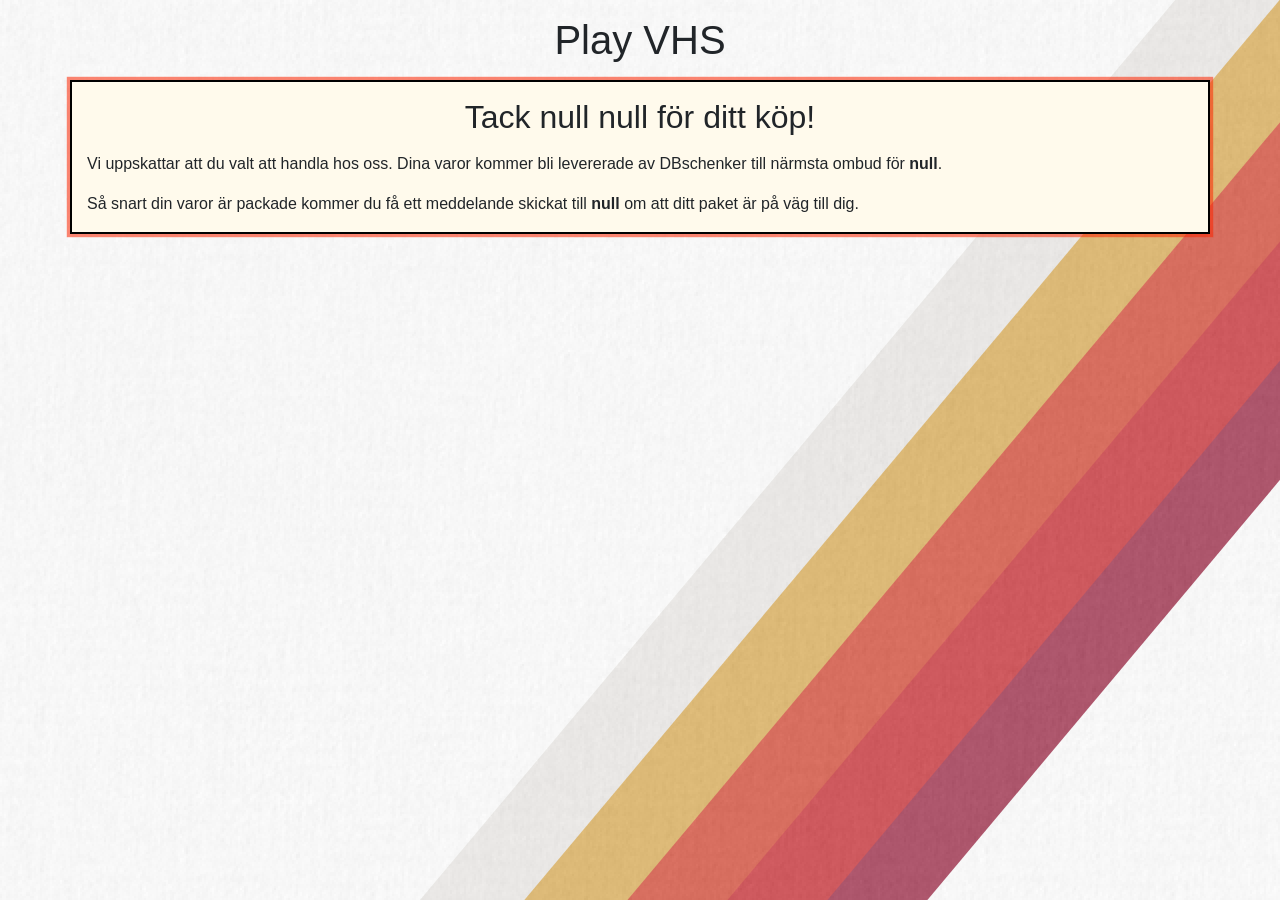
==== receipt.html @ e3e699b3 "receipt" ====
<!DOCTYPE html>
<html lang="en">
<head>
    <meta charset="UTF-8">
    <meta name="viewport" content="width=device-width, initial-scale=1.0">
    <meta http-equiv="X-UA-Compatible" content="ie=edge">
    <title>Receipt</title>
    <link rel="stylesheet" href="https://stackpath.bootstrapcdn.com/bootstrap/4.3.1/css/bootstrap.min.css" integrity="sha384-ggOyR0iXCbMQv3Xipma34MD+dH/1fQ784/j6cY/iJTQUOhcWr7x9JvoRxT2MZw1T" crossorigin="anonymous">
    <link rel="stylesheet" href="background.css">
    <link rel="stylesheet" href="crt.css">
    <link rel="stylesheet" href="receipt.css">
    <link href="images/favicon.ico" rel="icon" type="image/x-icon" />
</head>
<body>
    
    <div class="background">
        <div id="stripe-1"></div>
        <div id="stripe-2"></div>
        <div id="stripe-3"></div>
        <div id="stripe-4"></div>
        <div id="stripe-5"></div>
    </div>

    <h1 class="d-flex justify-content-center my-3">Play VHS</h1> 

    <div class="container" id="receipt">
    <div class="row">
        <div class="col" id="text">

        </div>
    </div>
    
    </div>


    <script src="https://code.jquery.com/jquery-3.3.1.slim.min.js" integrity="sha384-q8i/X+965DzO0rT7abK41JStQIAqVgRVzpbzo5smXKp4YfRvH+8abtTE1Pi6jizo" crossorigin="anonymous"></script>
    <script src="https://cdnjs.cloudflare.com/ajax/libs/popper.js/1.14.7/umd/popper.min.js" integrity="sha384-UO2eT0CpHqdSJQ6hJty5KVphtPhzWj9WO1clHTMGa3JDZwrnQq4sF86dIHNDz0W1" crossorigin="anonymous"></script>
    <script src="https://stackpath.bootstrapcdn.com/bootstrap/4.3.1/js/bootstrap.min.js" integrity="sha384-JjSmVgyd0p3pXB1rRibZUAYoIIy6OrQ6VrjIEaFf/nJGzIxFDsf4x0xIM+B07jRM" crossorigin="anonymous"></script>
    <script src="https://ajax.googleapis.com/ajax/libs/jquery/3.3.1/jquery.min.js"></script>
    <script src="vhs.js"></script>
    <script>
    $(document).ready(function(){

            
            
            let firstName = localStorage.getItem('firstName');
            let lastName = localStorage.getItem('lastName');
            let email = localStorage.getItem('email');
            let adress = localStorage.getItem('adress')
            let country = localStorage.getItem('country');
            let city = localStorage.getItem('city');
            let zip = localStorage.getItem('zip');

            $('#text').html(`
            <h2 class="d-flex justify-content-center my-3"> Tack ${firstName} ${lastName} för ditt köp! </h2>
            <p> Vi uppskattar att du valt att handla hos oss. Dina varor kommer bli levererade av DBschenker till närmsta ombud
            för <strong>${adress}</strong>. </p>
            <p> Så snart din varor är packade kommer du få ett meddelande skickat till <strong>${email}</strong> om att ditt paket är på väg till dig.</p>
            
            `);   
        
        
    });//Ready
    </script>    
</body>
</html>
---- background.css ----
.background {
    position: relative;
    z-index: -1;
}
.background > div {
    width: 100px;
    height: 2000px;
    position: fixed;
    z-index: -1;
    top: -300px;
    transform: rotate(40deg);
}
#stripe-1 {
    right: 200px;
    background-color: #961938;
}
#stripe-2 {
    right: 300px;
    background-color: #C51D24;
}
#stripe-3 {
    right: 400px;
    background-color: #D23B26;
}
#stripe-4 {
    right: 500px;
    background-color: #D9A648;
}
#stripe-5 {
    width: 80px;
    right: 600px;
    background-color: #EBE9E5;
}
---- crt.css ----
.background:after {
    animation: grain 10s steps(10) infinite;
    background-image: url("images/paper.png");
    content: "";
    height: 300%;
    left: -50%;
    opacity: 0.3;
    position: fixed;
    z-index: -1;
    top: -100%;
    width: 300%;
}
@keyframes grain {
    0%, 100% { transform:translate(0, 0) }
    10% { transform:translate(-5%, -10%) }
    20% { transform:translate(-15%, 5%) }
    30% { transform:translate(7%, -25%) }
    40% { transform:translate(-5%, 25%) }
    50% { transform:translate(-15%, 10%) }
    60% { transform:translate(15%, 0%) }
    70% { transform:translate(0%, 15%) }
    80% { transform:translate(3%, 35%) }
    90% { transform:translate(-5%, 5%) }
}
---- receipt.css ----
#receipt{
    background-color: rgb(255, 250, 236);
    border: 2px solid black;
    box-shadow: 0 0 0 0.2rem rgba(252, 38, 0, 0.548)
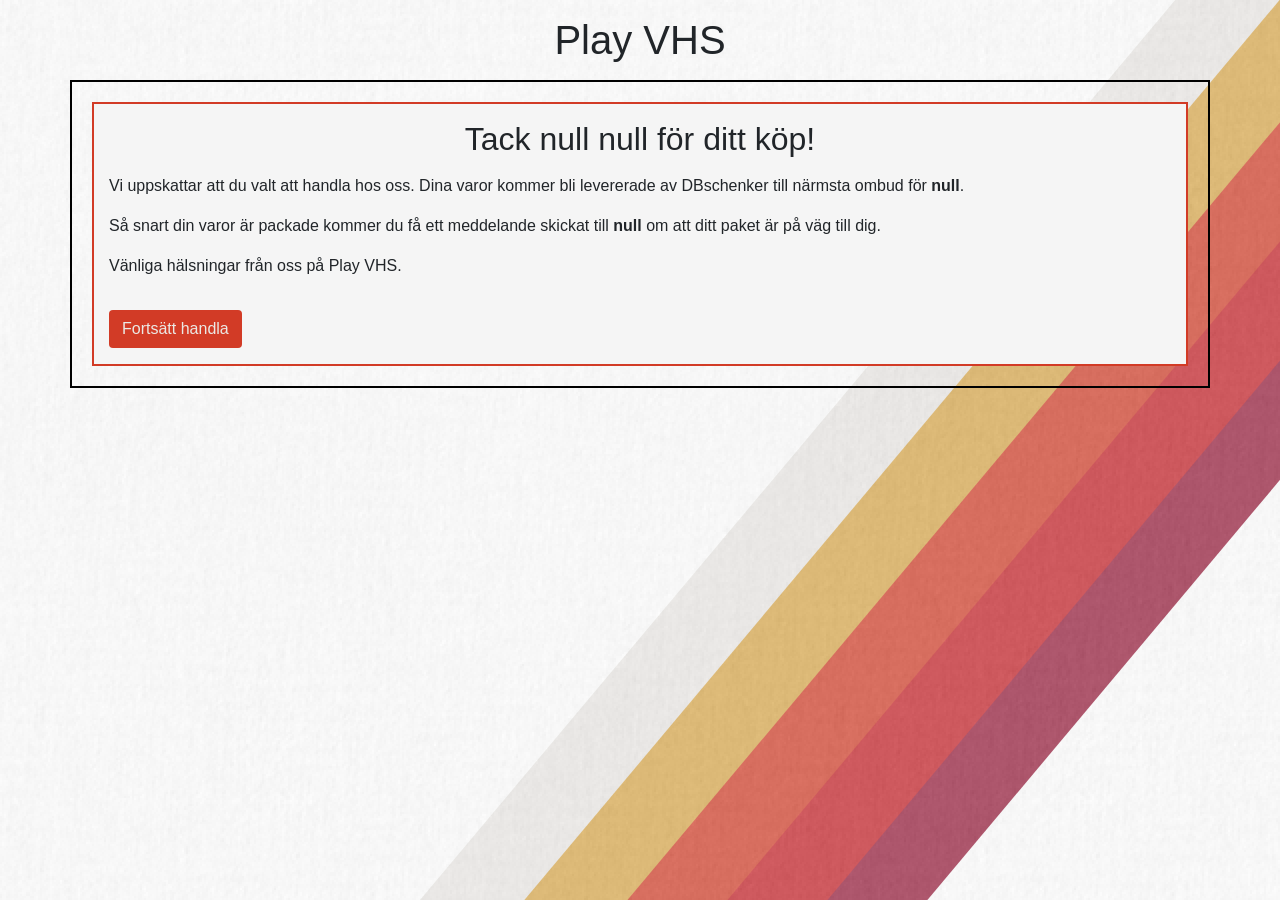
==== commit 16112d07: "laststyle" ====
--- a/receipt.html
+++ b/receipt.html
@@ -22,15 +22,16 @@
     </div>
 
     <h1 class="d-flex justify-content-center my-3">Play VHS</h1> 
+    <div class="container " id="outline">
+        <div class="container" id="receipt">
+        <div class="row">
+            <div class="col" id="text">
 
-    <div class="container" id="receipt">
-    <div class="row">
-        <div class="col" id="text">
-
+            </div>
         </div>
-    </div>
+    </div><!--container-->
     
-    </div>
+    </div><!--outline-->
 
 
     <script src="https://code.jquery.com/jquery-3.3.1.slim.min.js" integrity="sha384-q8i/X+965DzO0rT7abK41JStQIAqVgRVzpbzo5smXKp4YfRvH+8abtTE1Pi6jizo" crossorigin="anonymous"></script>
@@ -56,6 +57,8 @@
             <p> Vi uppskattar att du valt att handla hos oss. Dina varor kommer bli levererade av DBschenker till närmsta ombud
             för <strong>${adress}</strong>. </p>
             <p> Så snart din varor är packade kommer du få ett meddelande skickat till <strong>${email}</strong> om att ditt paket är på väg till dig.</p>
+            <p> Vänliga hälsningar från oss på Play VHS. </p>
+            <a href="vhs.html" class="btn btn-md my-3"> Fortsätt handla </a>
             
             `);   
         
--- a/receipt.css
+++ b/receipt.css
@@ -1,4 +1,17 @@
+#outline{
+    border: 2px solid black;
+    padding: 20px;  
+}
 #receipt{
-    background-color: rgb(255, 250, 236);
-    border: 2px solid black;
-    box-shadow: 0 0 0 0.2rem rgba(252, 38, 0, 0.548)+    background-color: whitesmoke;
+    border: 2px solid #D23B26;
+}
+
+.btn{
+    background-color: #D23B26;
+    color: #EBE9E5; 
+  }
+  .btn:hover{
+    color: #D9A648;
+    box-shadow: 0 0 0 0.2rem rgba(255, 187, 0, 0.2);
+  }
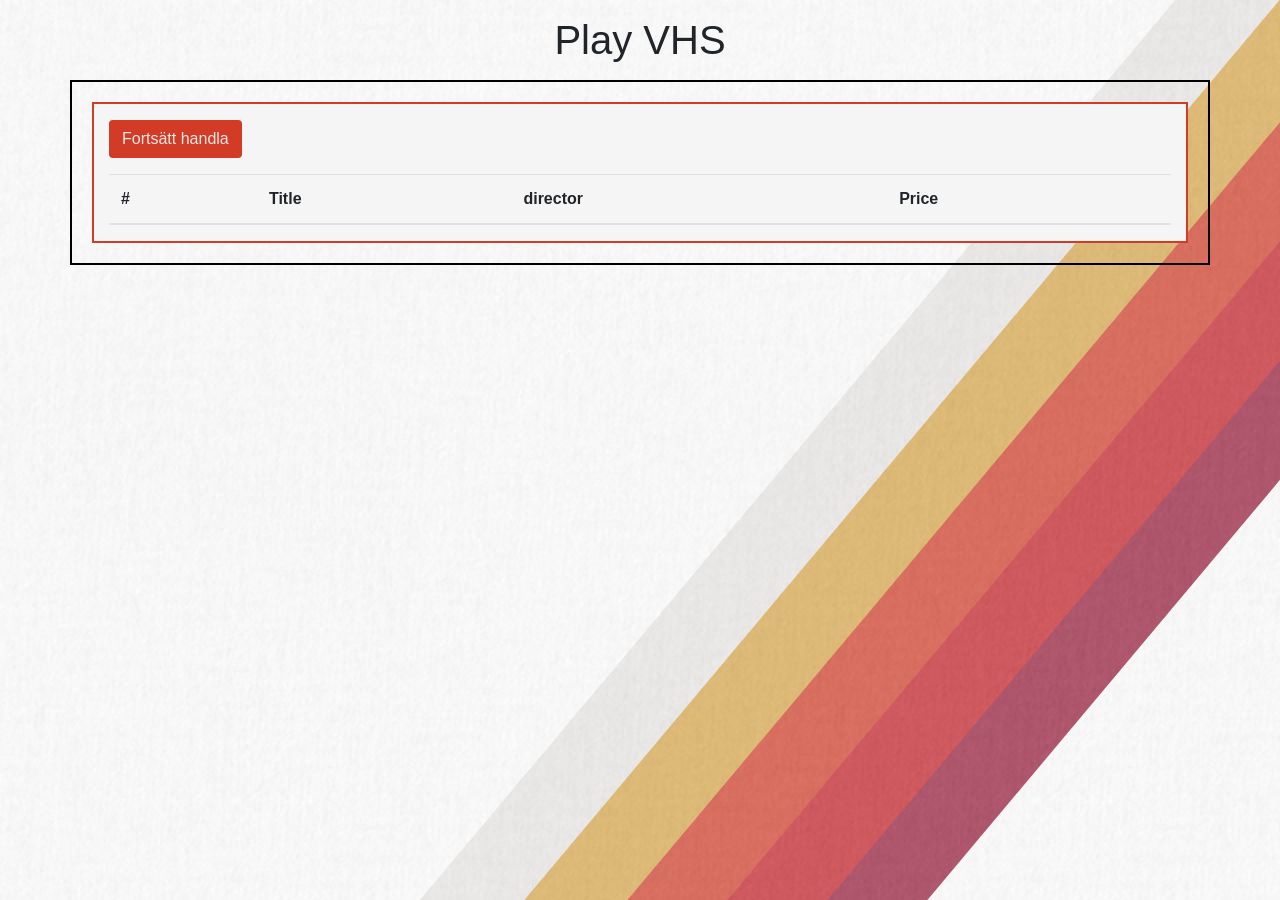
==== commit baa877fb: "receipt" ====
--- a/receipt.html
+++ b/receipt.html
@@ -27,6 +27,25 @@
         <div class="row">
             <div class="col" id="text">
 
+            </div> <!--text-col-->
+        </div><!--text-row-->
+        <div class="row">
+            <div class="col">
+                    <a href="vhs.html" class="btn btn btn-md my-3" id="knappN"> Fortsätt handla </a>
+                    <table class="table table-striped">
+                            <thead>
+                              <tr>
+                                <th scope="col">#</th>
+                                <th scope="col">Title</th>
+                                <th scope="col">director</th>
+                                <th scope="col">Price</th>
+                              </tr>
+                            </thead>
+                            <tbody id="receiptBody">
+
+
+                            </tbody>
+                          </table>
             </div>
         </div>
     </div><!--container-->
@@ -39,31 +58,6 @@
     <script src="https://stackpath.bootstrapcdn.com/bootstrap/4.3.1/js/bootstrap.min.js" integrity="sha384-JjSmVgyd0p3pXB1rRibZUAYoIIy6OrQ6VrjIEaFf/nJGzIxFDsf4x0xIM+B07jRM" crossorigin="anonymous"></script>
     <script src="https://ajax.googleapis.com/ajax/libs/jquery/3.3.1/jquery.min.js"></script>
     <script src="vhs.js"></script>
-    <script>
-    $(document).ready(function(){
-
-            
-            
-            let firstName = localStorage.getItem('firstName');
-            let lastName = localStorage.getItem('lastName');
-            let email = localStorage.getItem('email');
-            let adress = localStorage.getItem('adress')
-            let country = localStorage.getItem('country');
-            let city = localStorage.getItem('city');
-            let zip = localStorage.getItem('zip');
-
-            $('#text').html(`
-            <h2 class="d-flex justify-content-center my-3"> Tack ${firstName} ${lastName} för ditt köp! </h2>
-            <p> Vi uppskattar att du valt att handla hos oss. Dina varor kommer bli levererade av DBschenker till närmsta ombud
-            för <strong>${adress}</strong>. </p>
-            <p> Så snart din varor är packade kommer du få ett meddelande skickat till <strong>${email}</strong> om att ditt paket är på väg till dig.</p>
-            <p> Vänliga hälsningar från oss på Play VHS. </p>
-            <a href="vhs.html" class="btn btn-md my-3"> Fortsätt handla </a>
-            
-            `);   
-        
-        
-    });//Ready
-    </script>    
+    <script src="betalsida.js"></script>    
 </body>
 </html>
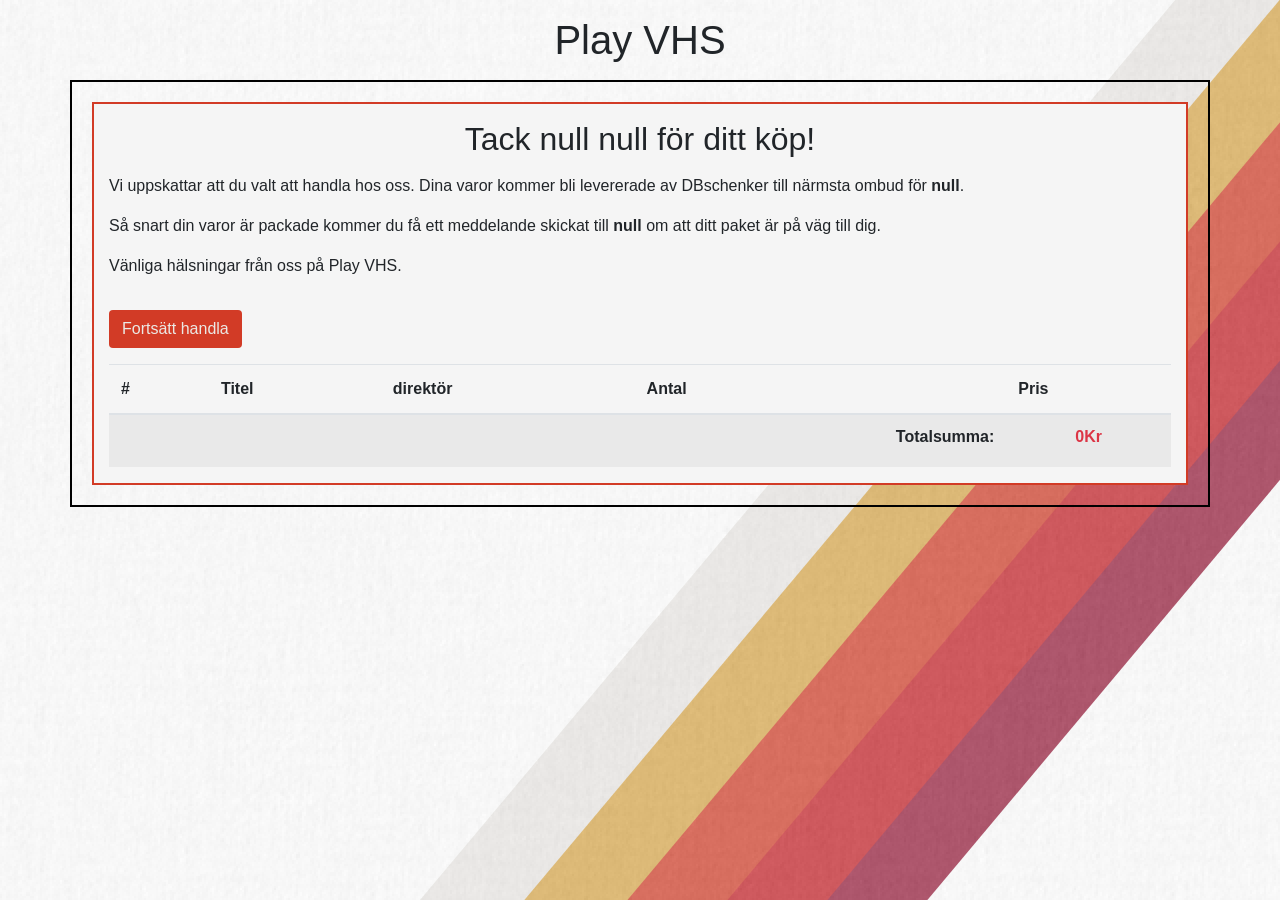
==== commit 9f22d788: "antal-fixar" ====
--- a/receipt.html
+++ b/receipt.html
@@ -36,9 +36,10 @@
                             <thead>
                               <tr>
                                 <th scope="col">#</th>
-                                <th scope="col">Title</th>
-                                <th scope="col">director</th>
-                                <th scope="col">Price</th>
+                                <th scope="col">Titel</th>
+                                <th scope="col">direktör</th>
+                                <th scope="col">Antal</th>
+                                <th scope="col">Pris</th>
                               </tr>
                             </thead>
                             <tbody id="receiptBody">
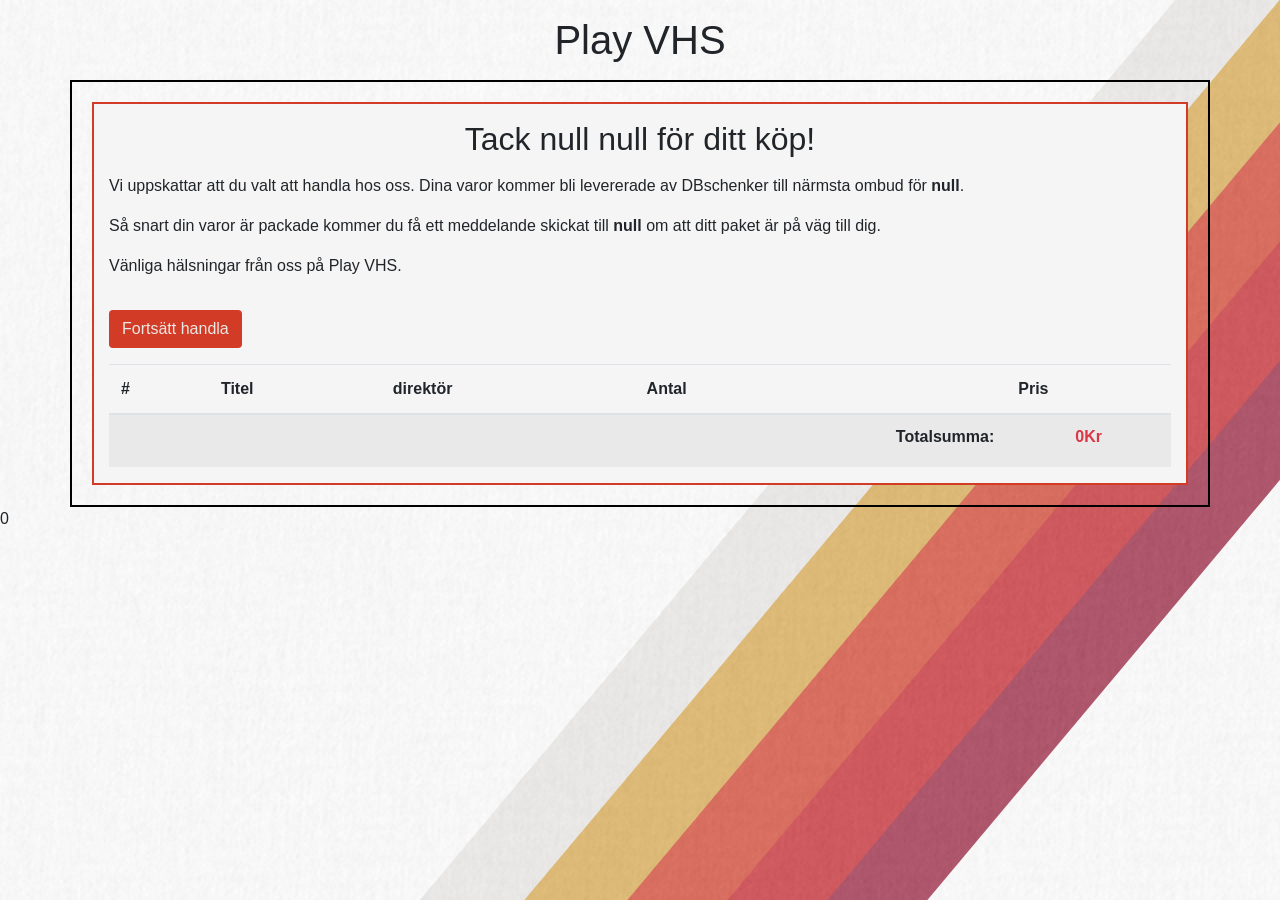
==== commit 972f936d: "Code fix" ====
--- a/receipt.html
+++ b/receipt.html
@@ -53,12 +53,14 @@
     
     </div><!--outline-->
 
+    <p id="counter2"></p>
+
 
     <script src="https://code.jquery.com/jquery-3.3.1.slim.min.js" integrity="sha384-q8i/X+965DzO0rT7abK41JStQIAqVgRVzpbzo5smXKp4YfRvH+8abtTE1Pi6jizo" crossorigin="anonymous"></script>
     <script src="https://cdnjs.cloudflare.com/ajax/libs/popper.js/1.14.7/umd/popper.min.js" integrity="sha384-UO2eT0CpHqdSJQ6hJty5KVphtPhzWj9WO1clHTMGa3JDZwrnQq4sF86dIHNDz0W1" crossorigin="anonymous"></script>
     <script src="https://stackpath.bootstrapcdn.com/bootstrap/4.3.1/js/bootstrap.min.js" integrity="sha384-JjSmVgyd0p3pXB1rRibZUAYoIIy6OrQ6VrjIEaFf/nJGzIxFDsf4x0xIM+B07jRM" crossorigin="anonymous"></script>
     <script src="https://ajax.googleapis.com/ajax/libs/jquery/3.3.1/jquery.min.js"></script>
-    <script src="vhs.js"></script>
+    <!-- <script src="vhs.js"></script> -->
     <script src="betalsida.js"></script>    
 </body>
 </html>
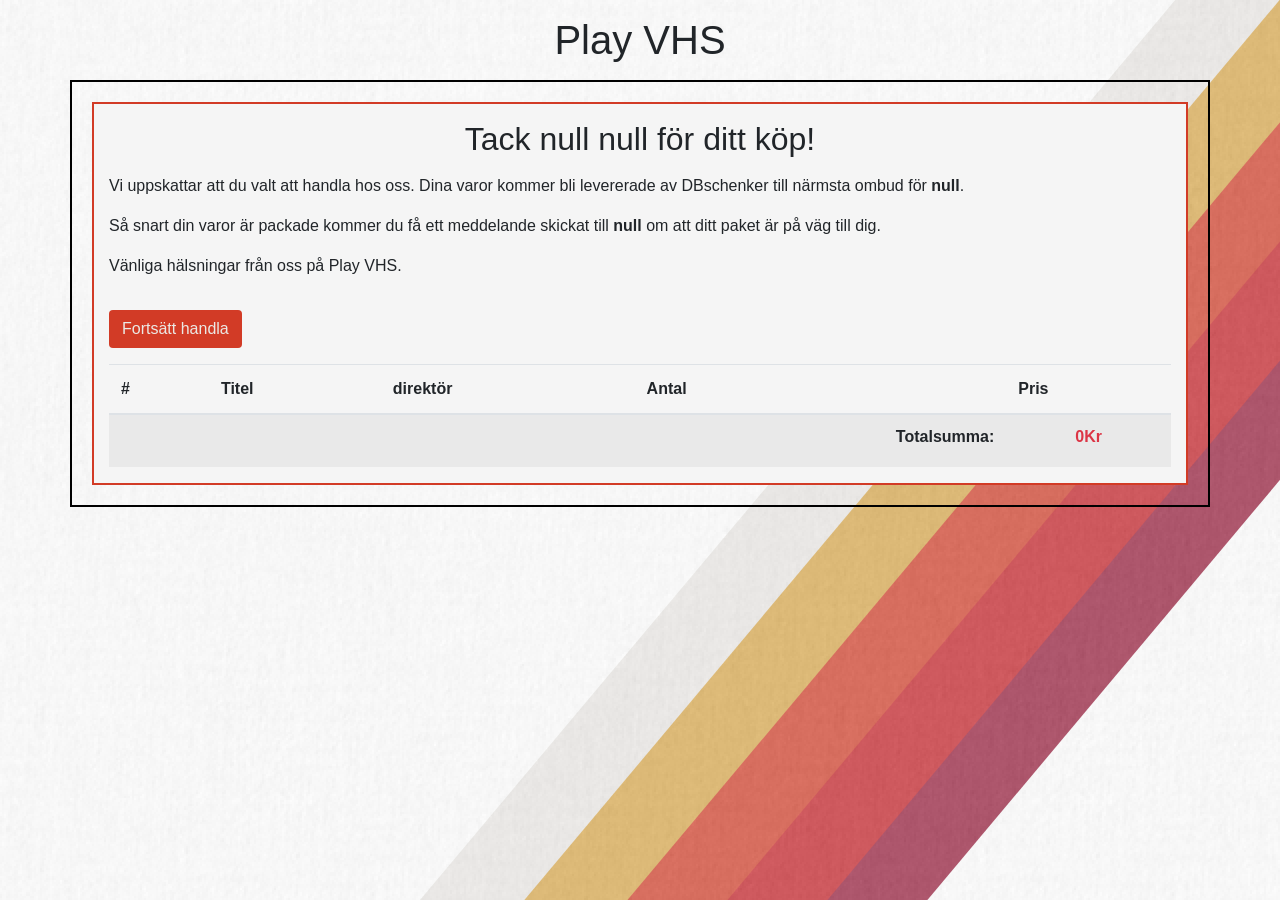
==== commit 7dacd9dd: "fix" ====
--- a/receipt.html
+++ b/receipt.html
@@ -49,11 +49,12 @@
                           </table>
             </div>
         </div>
+        
     </div><!--container-->
     
     </div><!--outline-->
 
-    <p id="counter2"></p>
+    <p id=counter2></p>
 
 
     <script src="https://code.jquery.com/jquery-3.3.1.slim.min.js" integrity="sha384-q8i/X+965DzO0rT7abK41JStQIAqVgRVzpbzo5smXKp4YfRvH+8abtTE1Pi6jizo" crossorigin="anonymous"></script>
--- a/receipt.css
+++ b/receipt.css
@@ -14,4 +14,9 @@
   .btn:hover{
     color: #D9A648;
     box-shadow: 0 0 0 0.2rem rgba(255, 187, 0, 0.2);
+  }
+
+  #counter2{
+    position: fixed;
+    top: -4999999px;
   }
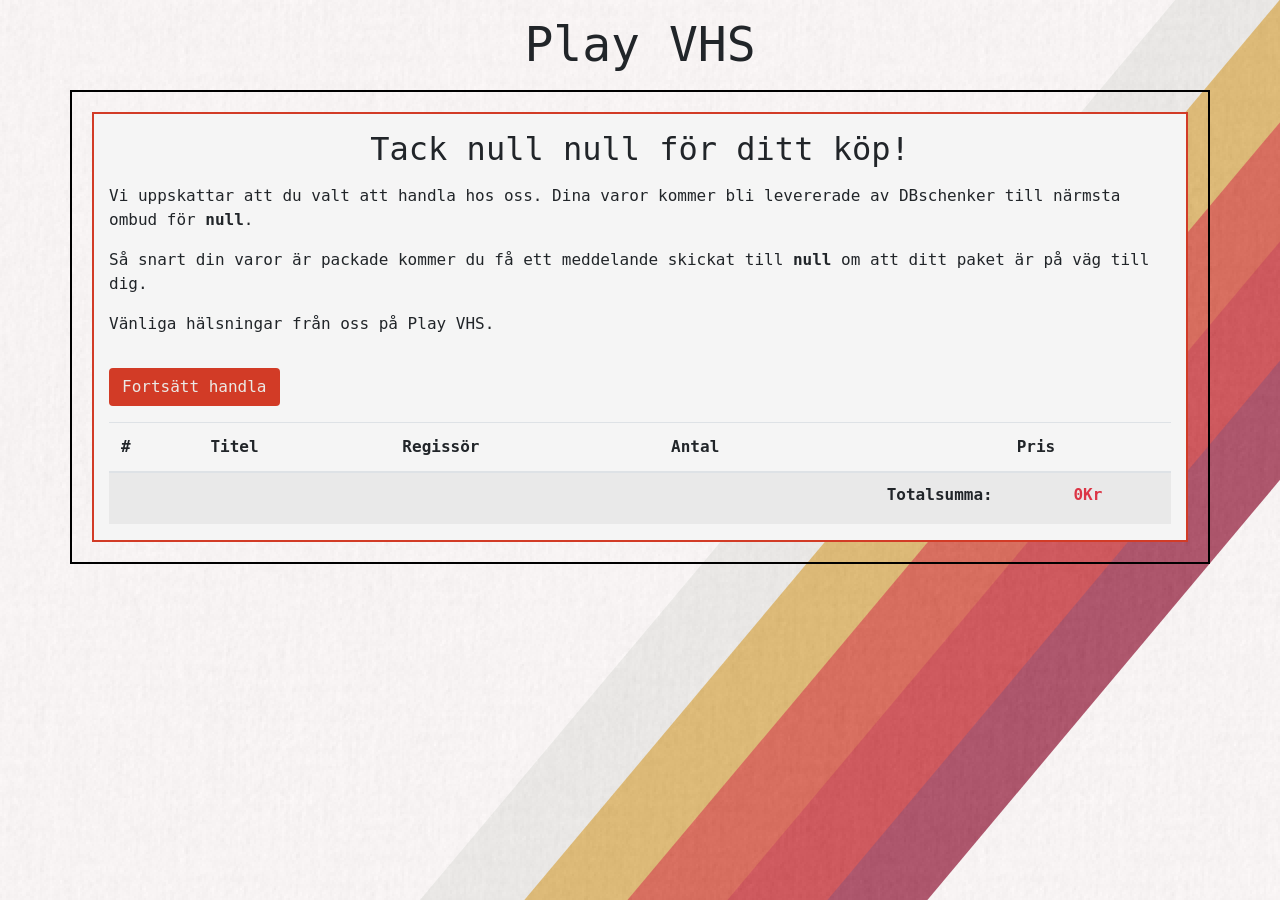
==== commit ea24f0a8: "Strukuerade koden och filerna" ====
--- a/receipt.html
+++ b/receipt.html
@@ -6,9 +6,7 @@
     <meta http-equiv="X-UA-Compatible" content="ie=edge">
     <title>Receipt</title>
     <link rel="stylesheet" href="https://stackpath.bootstrapcdn.com/bootstrap/4.3.1/css/bootstrap.min.css" integrity="sha384-ggOyR0iXCbMQv3Xipma34MD+dH/1fQ784/j6cY/iJTQUOhcWr7x9JvoRxT2MZw1T" crossorigin="anonymous">
-    <link rel="stylesheet" href="background.css">
-    <link rel="stylesheet" href="crt.css">
-    <link rel="stylesheet" href="receipt.css">
+    <link rel="stylesheet" href="style/style.css">
     <link href="images/favicon.ico" rel="icon" type="image/x-icon" />
 </head>
 <body>
@@ -31,22 +29,21 @@
         </div><!--text-row-->
         <div class="row">
             <div class="col">
-                    <a href="vhs.html" class="btn btn btn-md my-3" id="knappN"> Fortsätt handla </a>
-                    <table class="table table-striped">
-                            <thead>
-                              <tr>
-                                <th scope="col">#</th>
-                                <th scope="col">Titel</th>
-                                <th scope="col">direktör</th>
-                                <th scope="col">Antal</th>
-                                <th scope="col">Pris</th>
-                              </tr>
-                            </thead>
-                            <tbody id="receiptBody">
+                <a href="vhs.html" class="btn btn btn-md my-3" id="knappN"> Fortsätt handla </a>
+                <table class="table table-striped">
+                    <thead>
+                        <tr>
+                            <th scope="col">#</th>
+                            <th scope="col">Titel</th>
+                            <th scope="col">Regissör</th>
+                            <th scope="col">Antal</th>
+                            <th scope="col">Pris</th>
+                        </tr>
+                    </thead>
+                    <tbody id="receiptBody">
 
-
-                            </tbody>
-                          </table>
+                    </tbody>
+                </table>
             </div>
         </div>
         
@@ -56,12 +53,10 @@
 
     <p id=counter2></p>
 
-
     <script src="https://code.jquery.com/jquery-3.3.1.slim.min.js" integrity="sha384-q8i/X+965DzO0rT7abK41JStQIAqVgRVzpbzo5smXKp4YfRvH+8abtTE1Pi6jizo" crossorigin="anonymous"></script>
     <script src="https://cdnjs.cloudflare.com/ajax/libs/popper.js/1.14.7/umd/popper.min.js" integrity="sha384-UO2eT0CpHqdSJQ6hJty5KVphtPhzWj9WO1clHTMGa3JDZwrnQq4sF86dIHNDz0W1" crossorigin="anonymous"></script>
     <script src="https://stackpath.bootstrapcdn.com/bootstrap/4.3.1/js/bootstrap.min.js" integrity="sha384-JjSmVgyd0p3pXB1rRibZUAYoIIy6OrQ6VrjIEaFf/nJGzIxFDsf4x0xIM+B07jRM" crossorigin="anonymous"></script>
     <script src="https://ajax.googleapis.com/ajax/libs/jquery/3.3.1/jquery.min.js"></script>
-    <!-- <script src="vhs.js"></script> -->
-    <script src="betalsida.js"></script>    
+    <script src="script/betalsida.js"></script>    
 </body>
 </html>
--- a/style/style.css
+++ b/style/style.css
@@ -0,0 +1,5 @@
+@import url(background.css);
+@import url(crt.css);
+@import url(vhs.css);
+@import url(checkout.css);
+@import url(receipt.css);
